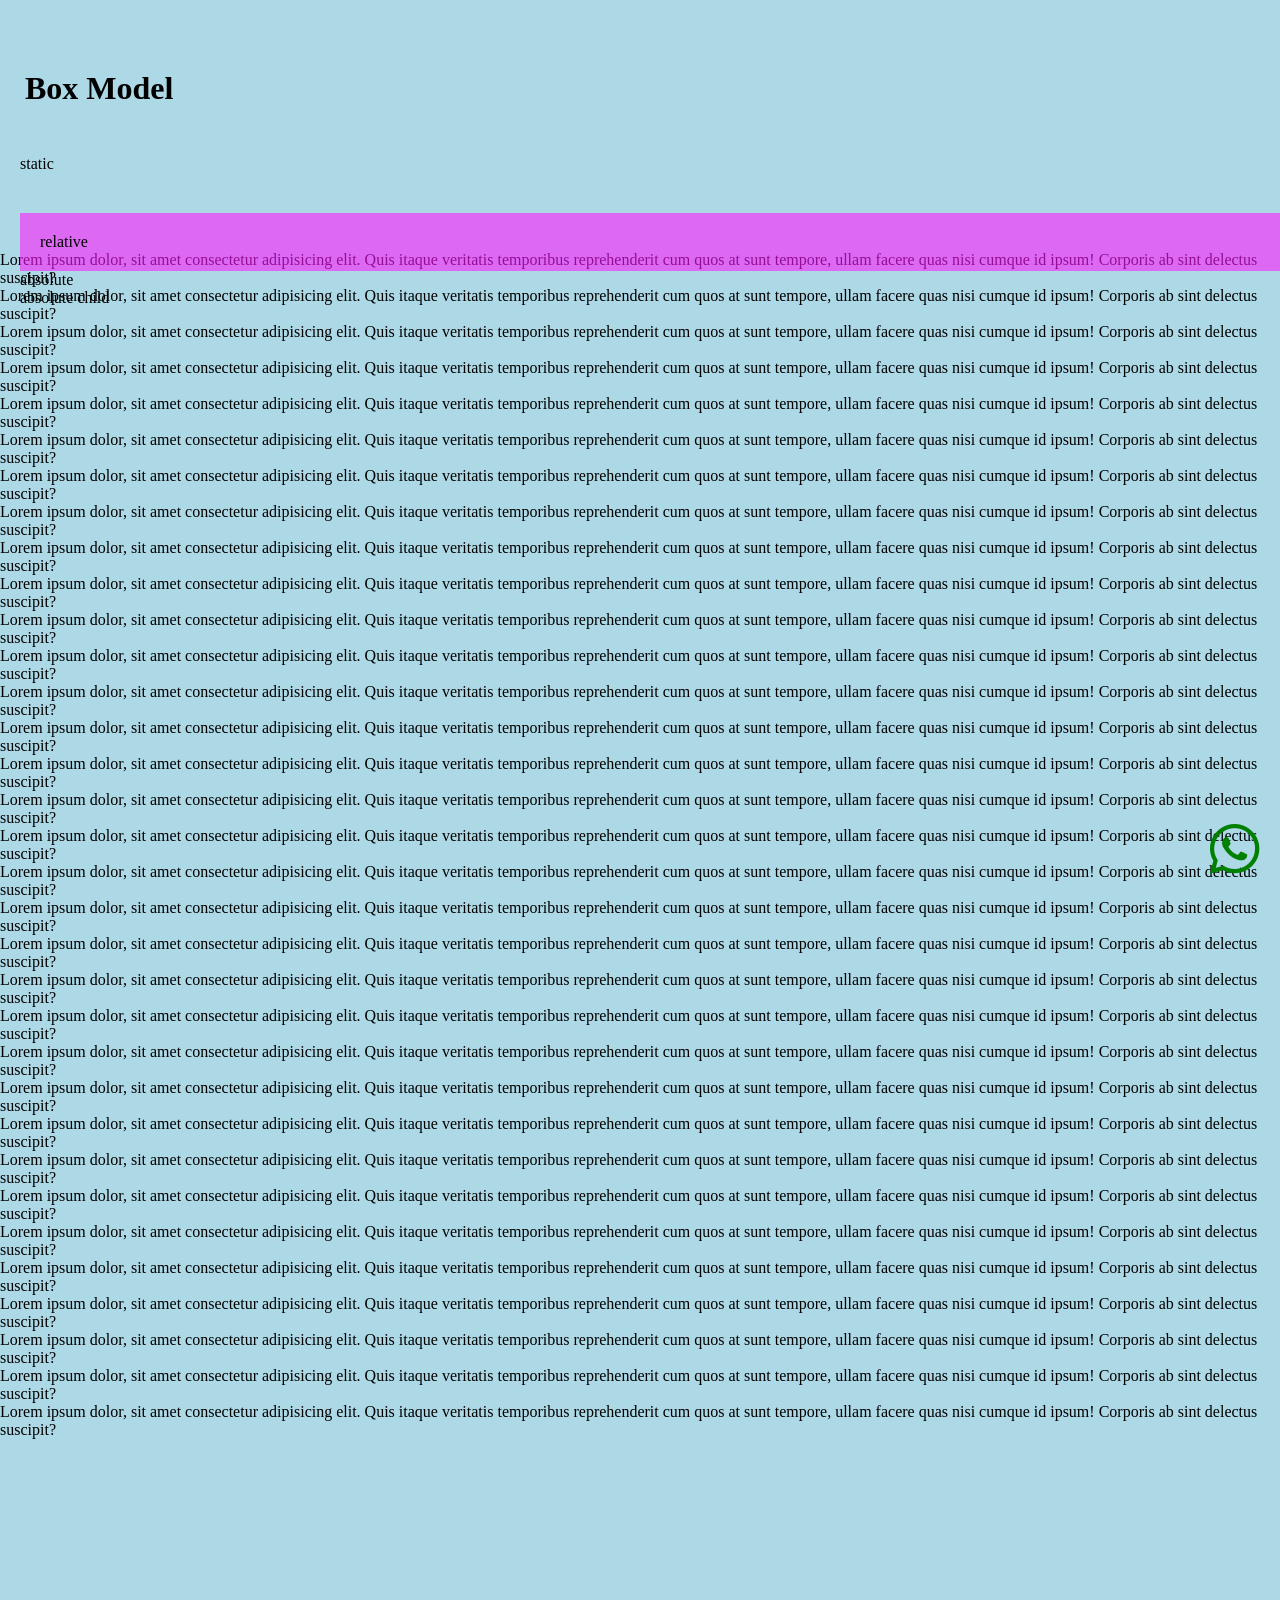
==== index.html @ bff2ab4e "primer commit" ====
<!DOCTYPE html>
<html lang="en">
<head>
    <meta charset="UTF-8">
    <meta name="viewport" content="width=device-width, initial-scale=1.0">
    <title>Box model</title>
    <link rel="stylesheet" href="https://cdn.jsdelivr.net/npm/bootstrap-icons@1.13.1/font/bootstrap-icons.min.css">
    <link rel="stylesheet" href="style.css">
</head>
<body>

    <h1>Box Model</h1>

    <div class="static">
        static
    </div>

    <div class="relative">
        relative
    </div>

    <div class="absolute">
        absolute
        <div class="absolute-child">
            absolute child
        </div>
    </div>



    

    <p> Lorem ipsum dolor, sit amet consectetur adipisicing elit. Quis itaque veritatis temporibus reprehenderit cum quos at sunt tempore, ullam facere quas nisi cumque id ipsum! Corporis ab sint delectus suscipit?</p>
    <p> Lorem ipsum dolor, sit amet consectetur adipisicing elit. Quis itaque veritatis temporibus reprehenderit cum quos at sunt tempore, ullam facere quas nisi cumque id ipsum! Corporis ab sint delectus suscipit?</p>
    <p> Lorem ipsum dolor, sit amet consectetur adipisicing elit. Quis itaque veritatis temporibus reprehenderit cum quos at sunt tempore, ullam facere quas nisi cumque id ipsum! Corporis ab sint delectus suscipit?</p>
    <p> Lorem ipsum dolor, sit amet consectetur adipisicing elit. Quis itaque veritatis temporibus reprehenderit cum quos at sunt tempore, ullam facere quas nisi cumque id ipsum! Corporis ab sint delectus suscipit?</p>
    <p> Lorem ipsum dolor, sit amet consectetur adipisicing elit. Quis itaque veritatis temporibus reprehenderit cum quos at sunt tempore, ullam facere quas nisi cumque id ipsum! Corporis ab sint delectus suscipit?</p>
    <p> Lorem ipsum dolor, sit amet consectetur adipisicing elit. Quis itaque veritatis temporibus reprehenderit cum quos at sunt tempore, ullam facere quas nisi cumque id ipsum! Corporis ab sint delectus suscipit?</p>
    <p> Lorem ipsum dolor, sit amet consectetur adipisicing elit. Quis itaque veritatis temporibus reprehenderit cum quos at sunt tempore, ullam facere quas nisi cumque id ipsum! Corporis ab sint delectus suscipit?</p>
    <p> Lorem ipsum dolor, sit amet consectetur adipisicing elit. Quis itaque veritatis temporibus reprehenderit cum quos at sunt tempore, ullam facere quas nisi cumque id ipsum! Corporis ab sint delectus suscipit?</p>
    <p> Lorem ipsum dolor, sit amet consectetur adipisicing elit. Quis itaque veritatis temporibus reprehenderit cum quos at sunt tempore, ullam facere quas nisi cumque id ipsum! Corporis ab sint delectus suscipit?</p>
    <p> Lorem ipsum dolor, sit amet consectetur adipisicing elit. Quis itaque veritatis temporibus reprehenderit cum quos at sunt tempore, ullam facere quas nisi cumque id ipsum! Corporis ab sint delectus suscipit?</p>
    <p> Lorem ipsum dolor, sit amet consectetur adipisicing elit. Quis itaque veritatis temporibus reprehenderit cum quos at sunt tempore, ullam facere quas nisi cumque id ipsum! Corporis ab sint delectus suscipit?</p>
    <p> Lorem ipsum dolor, sit amet consectetur adipisicing elit. Quis itaque veritatis temporibus reprehenderit cum quos at sunt tempore, ullam facere quas nisi cumque id ipsum! Corporis ab sint delectus suscipit?</p>
    <p> Lorem ipsum dolor, sit amet consectetur adipisicing elit. Quis itaque veritatis temporibus reprehenderit cum quos at sunt tempore, ullam facere quas nisi cumque id ipsum! Corporis ab sint delectus suscipit?</p>
    <p> Lorem ipsum dolor, sit amet consectetur adipisicing elit. Quis itaque veritatis temporibus reprehenderit cum quos at sunt tempore, ullam facere quas nisi cumque id ipsum! Corporis ab sint delectus suscipit?</p>
    <p> Lorem ipsum dolor, sit amet consectetur adipisicing elit. Quis itaque veritatis temporibus reprehenderit cum quos at sunt tempore, ullam facere quas nisi cumque id ipsum! Corporis ab sint delectus suscipit?</p>
    <p> Lorem ipsum dolor, sit amet consectetur adipisicing elit. Quis itaque veritatis temporibus reprehenderit cum quos at sunt tempore, ullam facere quas nisi cumque id ipsum! Corporis ab sint delectus suscipit?</p>
    <p> Lorem ipsum dolor, sit amet consectetur adipisicing elit. Quis itaque veritatis temporibus reprehenderit cum quos at sunt tempore, ullam facere quas nisi cumque id ipsum! Corporis ab sint delectus suscipit?</p>
    <p> Lorem ipsum dolor, sit amet consectetur adipisicing elit. Quis itaque veritatis temporibus reprehenderit cum quos at sunt tempore, ullam facere quas nisi cumque id ipsum! Corporis ab sint delectus suscipit?</p>
    <p> Lorem ipsum dolor, sit amet consectetur adipisicing elit. Quis itaque veritatis temporibus reprehenderit cum quos at sunt tempore, ullam facere quas nisi cumque id ipsum! Corporis ab sint delectus suscipit?</p>
    <p> Lorem ipsum dolor, sit amet consectetur adipisicing elit. Quis itaque veritatis temporibus reprehenderit cum quos at sunt tempore, ullam facere quas nisi cumque id ipsum! Corporis ab sint delectus suscipit?</p>
    <p> Lorem ipsum dolor, sit amet consectetur adipisicing elit. Quis itaque veritatis temporibus reprehenderit cum quos at sunt tempore, ullam facere quas nisi cumque id ipsum! Corporis ab sint delectus suscipit?</p>
    <p> Lorem ipsum dolor, sit amet consectetur adipisicing elit. Quis itaque veritatis temporibus reprehenderit cum quos at sunt tempore, ullam facere quas nisi cumque id ipsum! Corporis ab sint delectus suscipit?</p>
    <p> Lorem ipsum dolor, sit amet consectetur adipisicing elit. Quis itaque veritatis temporibus reprehenderit cum quos at sunt tempore, ullam facere quas nisi cumque id ipsum! Corporis ab sint delectus suscipit?</p>
    <p> Lorem ipsum dolor, sit amet consectetur adipisicing elit. Quis itaque veritatis temporibus reprehenderit cum quos at sunt tempore, ullam facere quas nisi cumque id ipsum! Corporis ab sint delectus suscipit?</p>
    <p> Lorem ipsum dolor, sit amet consectetur adipisicing elit. Quis itaque veritatis temporibus reprehenderit cum quos at sunt tempore, ullam facere quas nisi cumque id ipsum! Corporis ab sint delectus suscipit?</p>
    <p> Lorem ipsum dolor, sit amet consectetur adipisicing elit. Quis itaque veritatis temporibus reprehenderit cum quos at sunt tempore, ullam facere quas nisi cumque id ipsum! Corporis ab sint delectus suscipit?</p>
    <p> Lorem ipsum dolor, sit amet consectetur adipisicing elit. Quis itaque veritatis temporibus reprehenderit cum quos at sunt tempore, ullam facere quas nisi cumque id ipsum! Corporis ab sint delectus suscipit?</p>
    <p> Lorem ipsum dolor, sit amet consectetur adipisicing elit. Quis itaque veritatis temporibus reprehenderit cum quos at sunt tempore, ullam facere quas nisi cumque id ipsum! Corporis ab sint delectus suscipit?</p>
    <p> Lorem ipsum dolor, sit amet consectetur adipisicing elit. Quis itaque veritatis temporibus reprehenderit cum quos at sunt tempore, ullam facere quas nisi cumque id ipsum! Corporis ab sint delectus suscipit?</p>
    <p> Lorem ipsum dolor, sit amet consectetur adipisicing elit. Quis itaque veritatis temporibus reprehenderit cum quos at sunt tempore, ullam facere quas nisi cumque id ipsum! Corporis ab sint delectus suscipit?</p>
    <p> Lorem ipsum dolor, sit amet consectetur adipisicing elit. Quis itaque veritatis temporibus reprehenderit cum quos at sunt tempore, ullam facere quas nisi cumque id ipsum! Corporis ab sint delectus suscipit?</p>
    <p> Lorem ipsum dolor, sit amet consectetur adipisicing elit. Quis itaque veritatis temporibus reprehenderit cum quos at sunt tempore, ullam facere quas nisi cumque id ipsum! Corporis ab sint delectus suscipit?</p>
    <p> Lorem ipsum dolor, sit amet consectetur adipisicing elit. Quis itaque veritatis temporibus reprehenderit cum quos at sunt tempore, ullam facere quas nisi cumque id ipsum! Corporis ab sint delectus suscipit?</p>

    <i class="bi bi-whatsapp"></i>
    
</body>
</html>
---- style.css ----
/* CSS Normalizing reset */
* {
  margin: 0; 
  padding: 0;
}

*, *::before, *::after {
  box-sizing: border-box;
}

body {
    background-color: lightblue;
    height: 2000px
}

h1 {
    margin: 50px 20px;
    margin: 50px 20px 8px 5px;
    padding: 20px;
    
}

.bi-whatsapp {
    color: green;
    font-size: 50px;
    position: fixed;
    bottom: 20px;
    right: 20px;

}

.static {
    padding: 20px;
    background-color: rgba(255, 25, 255, 0,579);
    position: static;
}

.relative{
    padding: 20px;
    background-color: rgba(255, 25, 255, 0.579);
    position: relative;
    top: 20px;
    left: 20px;
}

.absolute{
    position: absolute;
    padding: 20px;
    background-color: rgba(red, green, blue, alpha);
}
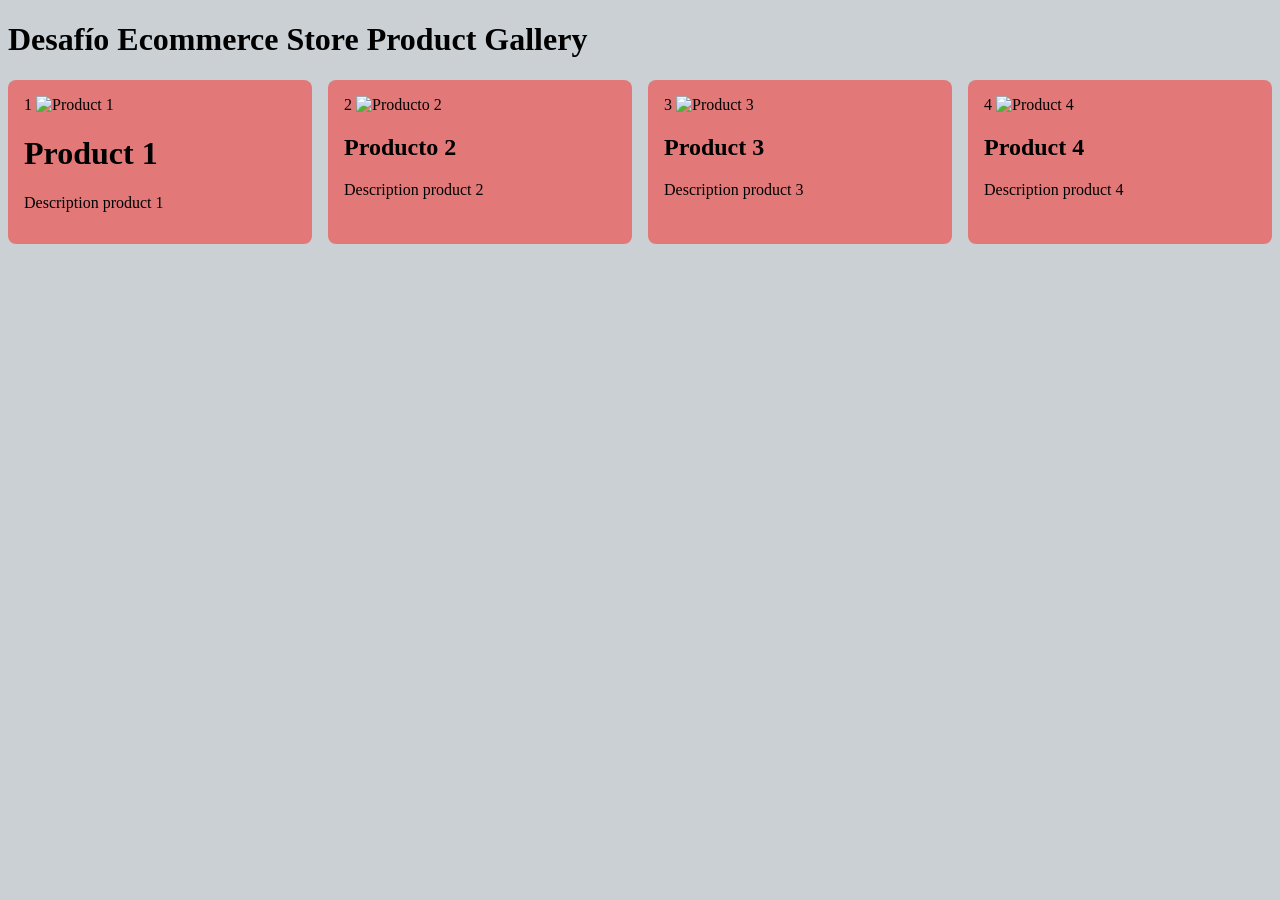
==== commit 8a1a0639: "Corrigo config" ====
--- a/index.html
+++ b/index.html
@@ -1,70 +1,45 @@
 <!DOCTYPE html>
 <html lang="en">
+
 <head>
     <meta charset="UTF-8">
     <meta name="viewport" content="width=device-width, initial-scale=1.0">
-    <title>Box model</title>
-    <link rel="stylesheet" href="https://cdn.jsdelivr.net/npm/bootstrap-icons@1.13.1/font/bootstrap-icons.min.css">
+    <title>Desafío Ecommerce Store Product Gallery</title>
     <link rel="stylesheet" href="style.css">
 </head>
+
 <body>
 
-    <h1>Box Model</h1>
+    <h1>Desafío Ecommerce Store Product Gallery</h1>
+    <div class="galeria">
+        <div class="item">1
+            <img src="./destornillador.webp" alt="Product 1">
+            <h1>Product 1</h1>
+            <p>Description product 1</p>
+        </div>
+    
+        <div class="item">2
+            <img src="./candado.webp" alt="Producto 2">
+            <h2>Producto 2</h2>
+            <p>Description product 2</p>
+        </div>
 
-    <div class="static">
-        static
-    </div>
+        <div class="item">3
+            <img src="./bicicleta.webp" alt="Product 3">
+            <h2>Product 3</h2>
+            <p>Description product 3</p>
+        </div>
 
-    <div class="relative">
-        relative
-    </div>
+        <div class="item">4
+            <img src="./Barra.webp" alt="Product 4">
+            <h2>Product 4</h2>
+            <p>Description product 4</p>
+        </div>
 
-    <div class="absolute">
-        absolute
-        <div class="absolute-child">
-            absolute child
-        </div>
     </div>
 
 
 
-    
+</body>
 
-    <p> Lorem ipsum dolor, sit amet consectetur adipisicing elit. Quis itaque veritatis temporibus reprehenderit cum quos at sunt tempore, ullam facere quas nisi cumque id ipsum! Corporis ab sint delectus suscipit?</p>
-    <p> Lorem ipsum dolor, sit amet consectetur adipisicing elit. Quis itaque veritatis temporibus reprehenderit cum quos at sunt tempore, ullam facere quas nisi cumque id ipsum! Corporis ab sint delectus suscipit?</p>
-    <p> Lorem ipsum dolor, sit amet consectetur adipisicing elit. Quis itaque veritatis temporibus reprehenderit cum quos at sunt tempore, ullam facere quas nisi cumque id ipsum! Corporis ab sint delectus suscipit?</p>
-    <p> Lorem ipsum dolor, sit amet consectetur adipisicing elit. Quis itaque veritatis temporibus reprehenderit cum quos at sunt tempore, ullam facere quas nisi cumque id ipsum! Corporis ab sint delectus suscipit?</p>
-    <p> Lorem ipsum dolor, sit amet consectetur adipisicing elit. Quis itaque veritatis temporibus reprehenderit cum quos at sunt tempore, ullam facere quas nisi cumque id ipsum! Corporis ab sint delectus suscipit?</p>
-    <p> Lorem ipsum dolor, sit amet consectetur adipisicing elit. Quis itaque veritatis temporibus reprehenderit cum quos at sunt tempore, ullam facere quas nisi cumque id ipsum! Corporis ab sint delectus suscipit?</p>
-    <p> Lorem ipsum dolor, sit amet consectetur adipisicing elit. Quis itaque veritatis temporibus reprehenderit cum quos at sunt tempore, ullam facere quas nisi cumque id ipsum! Corporis ab sint delectus suscipit?</p>
-    <p> Lorem ipsum dolor, sit amet consectetur adipisicing elit. Quis itaque veritatis temporibus reprehenderit cum quos at sunt tempore, ullam facere quas nisi cumque id ipsum! Corporis ab sint delectus suscipit?</p>
-    <p> Lorem ipsum dolor, sit amet consectetur adipisicing elit. Quis itaque veritatis temporibus reprehenderit cum quos at sunt tempore, ullam facere quas nisi cumque id ipsum! Corporis ab sint delectus suscipit?</p>
-    <p> Lorem ipsum dolor, sit amet consectetur adipisicing elit. Quis itaque veritatis temporibus reprehenderit cum quos at sunt tempore, ullam facere quas nisi cumque id ipsum! Corporis ab sint delectus suscipit?</p>
-    <p> Lorem ipsum dolor, sit amet consectetur adipisicing elit. Quis itaque veritatis temporibus reprehenderit cum quos at sunt tempore, ullam facere quas nisi cumque id ipsum! Corporis ab sint delectus suscipit?</p>
-    <p> Lorem ipsum dolor, sit amet consectetur adipisicing elit. Quis itaque veritatis temporibus reprehenderit cum quos at sunt tempore, ullam facere quas nisi cumque id ipsum! Corporis ab sint delectus suscipit?</p>
-    <p> Lorem ipsum dolor, sit amet consectetur adipisicing elit. Quis itaque veritatis temporibus reprehenderit cum quos at sunt tempore, ullam facere quas nisi cumque id ipsum! Corporis ab sint delectus suscipit?</p>
-    <p> Lorem ipsum dolor, sit amet consectetur adipisicing elit. Quis itaque veritatis temporibus reprehenderit cum quos at sunt tempore, ullam facere quas nisi cumque id ipsum! Corporis ab sint delectus suscipit?</p>
-    <p> Lorem ipsum dolor, sit amet consectetur adipisicing elit. Quis itaque veritatis temporibus reprehenderit cum quos at sunt tempore, ullam facere quas nisi cumque id ipsum! Corporis ab sint delectus suscipit?</p>
-    <p> Lorem ipsum dolor, sit amet consectetur adipisicing elit. Quis itaque veritatis temporibus reprehenderit cum quos at sunt tempore, ullam facere quas nisi cumque id ipsum! Corporis ab sint delectus suscipit?</p>
-    <p> Lorem ipsum dolor, sit amet consectetur adipisicing elit. Quis itaque veritatis temporibus reprehenderit cum quos at sunt tempore, ullam facere quas nisi cumque id ipsum! Corporis ab sint delectus suscipit?</p>
-    <p> Lorem ipsum dolor, sit amet consectetur adipisicing elit. Quis itaque veritatis temporibus reprehenderit cum quos at sunt tempore, ullam facere quas nisi cumque id ipsum! Corporis ab sint delectus suscipit?</p>
-    <p> Lorem ipsum dolor, sit amet consectetur adipisicing elit. Quis itaque veritatis temporibus reprehenderit cum quos at sunt tempore, ullam facere quas nisi cumque id ipsum! Corporis ab sint delectus suscipit?</p>
-    <p> Lorem ipsum dolor, sit amet consectetur adipisicing elit. Quis itaque veritatis temporibus reprehenderit cum quos at sunt tempore, ullam facere quas nisi cumque id ipsum! Corporis ab sint delectus suscipit?</p>
-    <p> Lorem ipsum dolor, sit amet consectetur adipisicing elit. Quis itaque veritatis temporibus reprehenderit cum quos at sunt tempore, ullam facere quas nisi cumque id ipsum! Corporis ab sint delectus suscipit?</p>
-    <p> Lorem ipsum dolor, sit amet consectetur adipisicing elit. Quis itaque veritatis temporibus reprehenderit cum quos at sunt tempore, ullam facere quas nisi cumque id ipsum! Corporis ab sint delectus suscipit?</p>
-    <p> Lorem ipsum dolor, sit amet consectetur adipisicing elit. Quis itaque veritatis temporibus reprehenderit cum quos at sunt tempore, ullam facere quas nisi cumque id ipsum! Corporis ab sint delectus suscipit?</p>
-    <p> Lorem ipsum dolor, sit amet consectetur adipisicing elit. Quis itaque veritatis temporibus reprehenderit cum quos at sunt tempore, ullam facere quas nisi cumque id ipsum! Corporis ab sint delectus suscipit?</p>
-    <p> Lorem ipsum dolor, sit amet consectetur adipisicing elit. Quis itaque veritatis temporibus reprehenderit cum quos at sunt tempore, ullam facere quas nisi cumque id ipsum! Corporis ab sint delectus suscipit?</p>
-    <p> Lorem ipsum dolor, sit amet consectetur adipisicing elit. Quis itaque veritatis temporibus reprehenderit cum quos at sunt tempore, ullam facere quas nisi cumque id ipsum! Corporis ab sint delectus suscipit?</p>
-    <p> Lorem ipsum dolor, sit amet consectetur adipisicing elit. Quis itaque veritatis temporibus reprehenderit cum quos at sunt tempore, ullam facere quas nisi cumque id ipsum! Corporis ab sint delectus suscipit?</p>
-    <p> Lorem ipsum dolor, sit amet consectetur adipisicing elit. Quis itaque veritatis temporibus reprehenderit cum quos at sunt tempore, ullam facere quas nisi cumque id ipsum! Corporis ab sint delectus suscipit?</p>
-    <p> Lorem ipsum dolor, sit amet consectetur adipisicing elit. Quis itaque veritatis temporibus reprehenderit cum quos at sunt tempore, ullam facere quas nisi cumque id ipsum! Corporis ab sint delectus suscipit?</p>
-    <p> Lorem ipsum dolor, sit amet consectetur adipisicing elit. Quis itaque veritatis temporibus reprehenderit cum quos at sunt tempore, ullam facere quas nisi cumque id ipsum! Corporis ab sint delectus suscipit?</p>
-    <p> Lorem ipsum dolor, sit amet consectetur adipisicing elit. Quis itaque veritatis temporibus reprehenderit cum quos at sunt tempore, ullam facere quas nisi cumque id ipsum! Corporis ab sint delectus suscipit?</p>
-    <p> Lorem ipsum dolor, sit amet consectetur adipisicing elit. Quis itaque veritatis temporibus reprehenderit cum quos at sunt tempore, ullam facere quas nisi cumque id ipsum! Corporis ab sint delectus suscipit?</p>
-    <p> Lorem ipsum dolor, sit amet consectetur adipisicing elit. Quis itaque veritatis temporibus reprehenderit cum quos at sunt tempore, ullam facere quas nisi cumque id ipsum! Corporis ab sint delectus suscipit?</p>
-
-    <i class="bi bi-whatsapp"></i>
-    
-</body>
 </html>
--- a/style.css
+++ b/style.css
@@ -1,50 +1,21 @@
-/* CSS Normalizing reset */
-* {
-  margin: 0; 
-  padding: 0;
+body{
+    background-color: rgb(202, 208, 212);
 }
 
-*, *::before, *::after {
-  box-sizing: border-box;
+.galeria {
+    display: grid;
+    grid-template-columns: repeat(auto-fit, minmax(250px, 1fr));
+    gap: 16px;
 }
 
-body {
-    background-color: lightblue;
-    height: 2000px
+.item {
+    background-color: rgb(226, 120, 120);
+    border-radius: 8px;
+    padding: 16px;
 }
 
-h1 {
-    margin: 50px 20px;
-    margin: 50px 20px 8px 5px;
-    padding: 20px;
-    
-}
-
-.bi-whatsapp {
-    color: green;
-    font-size: 50px;
-    position: fixed;
-    bottom: 20px;
-    right: 20px;
+img {
+    Width: 100%;
+    height: auto;
 
 }
-
-.static {
-    padding: 20px;
-    background-color: rgba(255, 25, 255, 0,579);
-    position: static;
-}
-
-.relative{
-    padding: 20px;
-    background-color: rgba(255, 25, 255, 0.579);
-    position: relative;
-    top: 20px;
-    left: 20px;
-}
-
-.absolute{
-    position: absolute;
-    padding: 20px;
-    background-color: rgba(red, green, blue, alpha);
-}
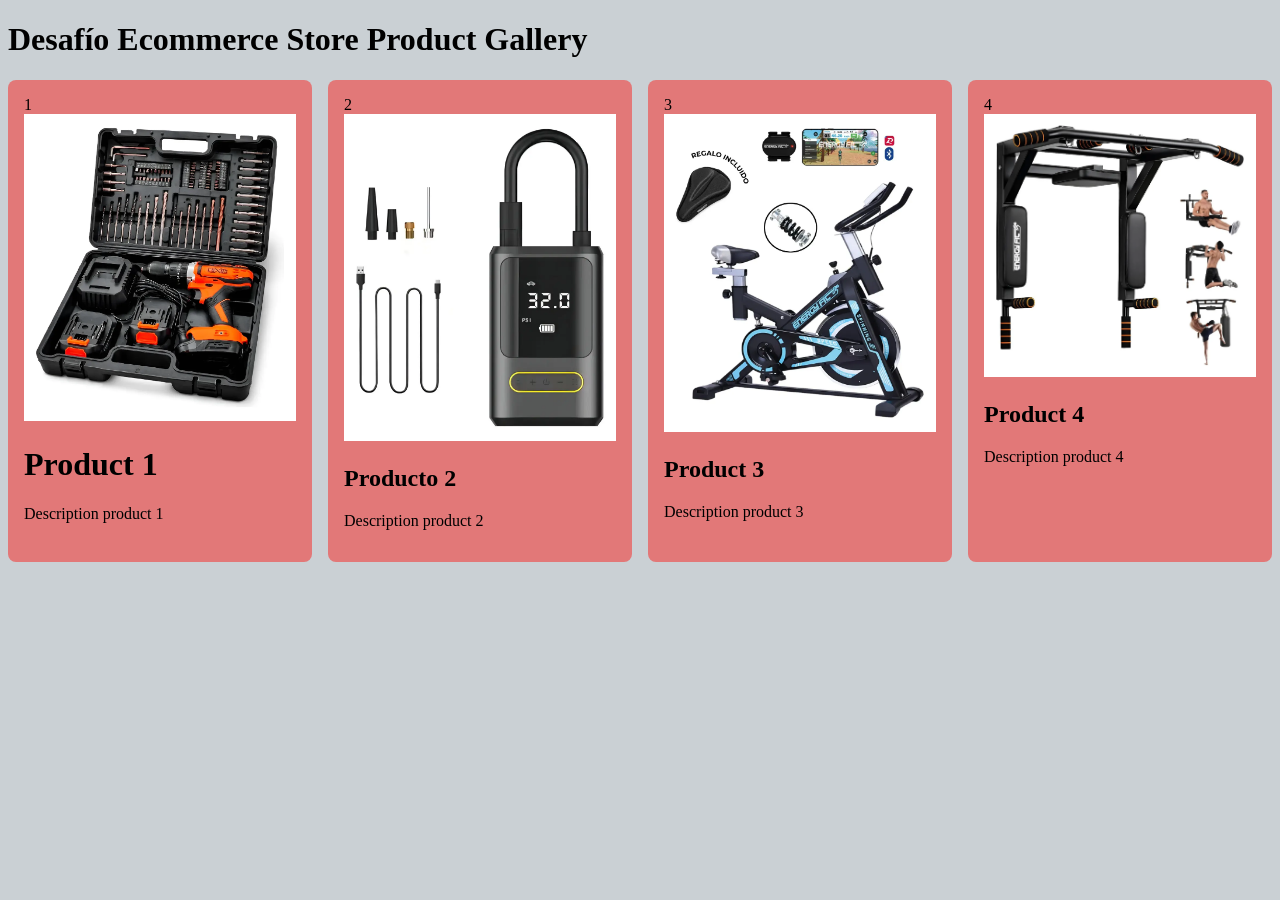
==== commit cebaaebc: "final commit" ====
--- a/index.html
+++ b/index.html
@@ -13,25 +13,25 @@
     <h1>Desafío Ecommerce Store Product Gallery</h1>
     <div class="galeria">
         <div class="item">1
-            <img src="./destornillador.webp" alt="Product 1">
+            <img src="img/destornillador.jpg" alt="Product 1">
             <h1>Product 1</h1>
             <p>Description product 1</p>
         </div>
     
         <div class="item">2
-            <img src="./candado.webp" alt="Producto 2">
+            <img src="img/candado.jpg" alt="Producto 2">
             <h2>Producto 2</h2>
             <p>Description product 2</p>
         </div>
 
         <div class="item">3
-            <img src="./bicicleta.webp" alt="Product 3">
+            <img src="img/bicicleta.jpg" alt="Product 3">
             <h2>Product 3</h2>
             <p>Description product 3</p>
         </div>
 
         <div class="item">4
-            <img src="./Barra.webp" alt="Product 4">
+            <img src="img/Barra.jpg" alt="Product 4">
             <h2>Product 4</h2>
             <p>Description product 4</p>
         </div>
